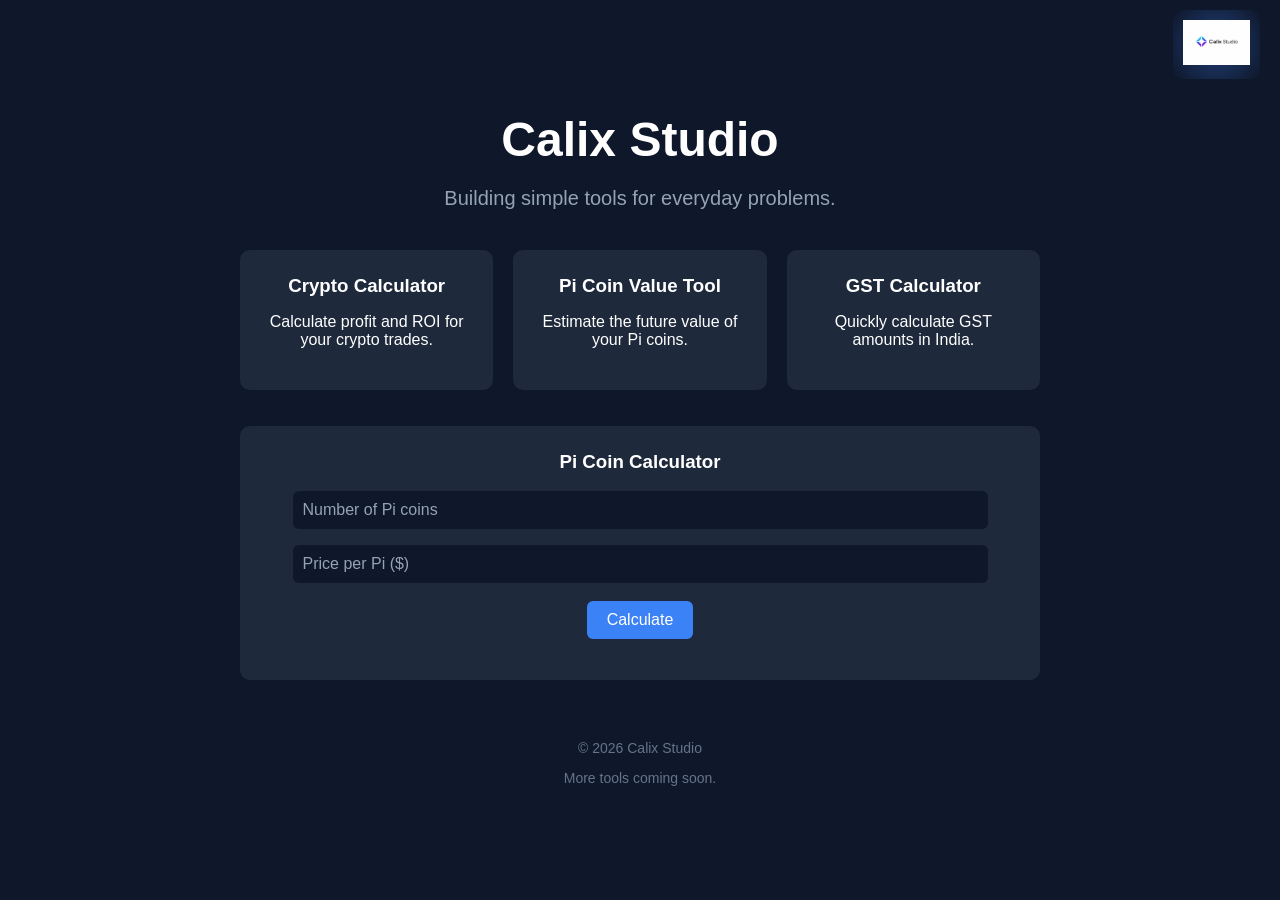
==== index.html @ aa9aeb7e "Update index.html" ====
<!DOCTYPE html>
<html lang="en">
<head>
<meta charset="UTF-8">
<link rel="stylesheet" href="style.css">
<script src="script.js"></script>
<title>Calix Studio</title>


</head>

<body>
<div class="site-logo glow">
    <img src="logo2.png" alt="Calix Studio Logo">
</div>
<div class="container">
    

<h1>Calix Studio</h1>

<p class="tagline">
Building simple tools for everyday problems.
</p>

<div class="tools">

<div class="card">
<h3>Crypto Calculator</h3>
<p>Calculate profit and ROI for your crypto trades.</p>
</div>

<div class="card">
<h3>Pi Coin Value Tool</h3>
<p>Estimate the future value of your Pi coins.</p>
</div>

<div class="card">
<h3>GST Calculator</h3>
<p>Quickly calculate GST amounts in India.</p>
</div>

</div>
</br>    </br>
<div class="card">

<h3>Pi Coin Calculator</h3>

<input class="calc-input" type="number" id="coins" placeholder="Number of Pi coins">

<input class="calc-input" type="number" id="price" placeholder="Price per Pi ($)">

<button class="calc-btn" onclick="calculatePi()">Calculate</button>

<p id="result"></p>

</div>

<div class="footer">
<p>© 2026 Calix Studio</p>
<p>More tools coming soon.</p>
</div>

</div>

</body>

</html>
---- style.css ----
body{
    margin:0;
    font-family:Arial, Helvetica, sans-serif;
    background:#0f172a;
    color:white;
    text-align:center;
}

.container{
    max-width:800px;
    margin:auto;
    padding:80px 20px;
}

h1{
    font-size:48px;
    margin-bottom:10px;
}

.tagline{
    font-size:20px;
    color:#94a3b8;
    margin-bottom:40px;
}

.tools{
    display:grid;
    grid-template-columns:repeat(auto-fit,minmax(200px,1fr));
    gap:20px;
    margin-top:40px;
}

.card{
    background:#1e293b;
    padding:25px;
    border-radius:10px;
}

.card h3{
    margin:0 0 10px 0;
}

.footer{
    margin-top:60px;
    font-size:14px;
    color:#64748b;
}
.calc-input{
width:90%;
padding:10px;
margin:8px 0;
border:none;
border-radius:6px;
background:#0f172a;
color:white;
font-size:16px;
}

.calc-input::placeholder{
color:#94a3b8;
}

.calc-btn{
margin-top:10px;
padding:10px 20px;
background:#3b82f6;
border:none;
border-radius:6px;
color:white;
font-size:16px;
cursor:pointer;
}

.calc-btn:hover{
background:#2563eb;
}
.glow{
position:fixed;
top:10px;
right:20px;
padding:10px;
border-radius:10px;
background: radial-gradient(
circle at center,
rgba(99,102,241,0.4),
rgba(59,130,246,0.2),
transparent
);
filter: blur(0px);
}

.site-logo img{
height:45px;
position:relative;
z-index:2;
}
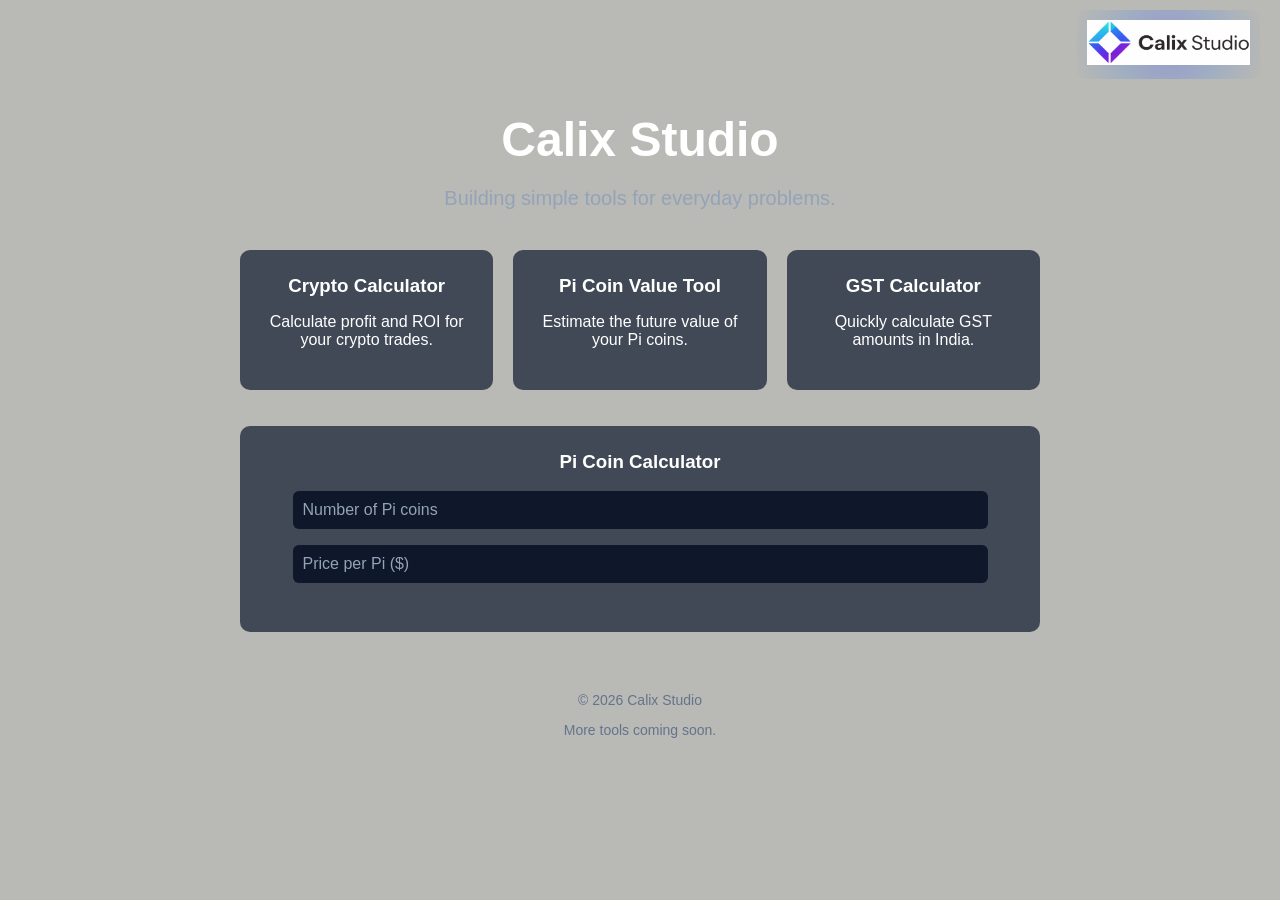
==== commit 06e777ed: "updated calculation type" ====
--- a/index.html
+++ b/index.html
@@ -11,7 +11,7 @@
 
 <body>
 <div class="site-logo glow">
-    <img src="logo2.png" alt="Calix Studio Logo">
+    <img src="logo.png" alt="Calix Studio Logo">
 </div>
 <div class="container">
     
@@ -29,7 +29,7 @@
 <p>Calculate profit and ROI for your crypto trades.</p>
 </div>
 
-<div class="card">
+<div class="card" onclick="scrollToCalculator()">
 <h3>Pi Coin Value Tool</h3>
 <p>Estimate the future value of your Pi coins.</p>
 </div>
@@ -41,17 +41,17 @@
 
 </div>
 </br>    </br>
-<div class="card">
+<div class="card" id="pi-calculator">
 
 <h3>Pi Coin Calculator</h3>
 
-<input class="calc-input" type="number" id="coins" placeholder="Number of Pi coins">
+<input class="calc-input" type="number" id="coins" placeholder="Number of Pi coins" oninput="calculatePi()">
 
-<input class="calc-input" type="number" id="price" placeholder="Price per Pi ($)">
+<input class="calc-input" type="number" id="price" placeholder="Price per Pi ($)" oninput="calculatePi()">
 
-<button class="calc-btn" onclick="calculatePi()">Calculate</button>
 
 <p id="result"></p>
+
 
 </div>
 
@@ -77,3 +77,4 @@
 
 
 
+
--- a/style.css
+++ b/style.css
@@ -1,7 +1,7 @@
 body{
     margin:0;
     font-family:Arial, Helvetica, sans-serif;
-    background:#0f172a;
+    background:#595a4f6b;
     color:white;
     text-align:center;
 }
@@ -31,7 +31,7 @@
 }
 
 .card{
-    background:#1e293b;
+    background:#414957;
     padding:25px;
     border-radius:10px;
 }
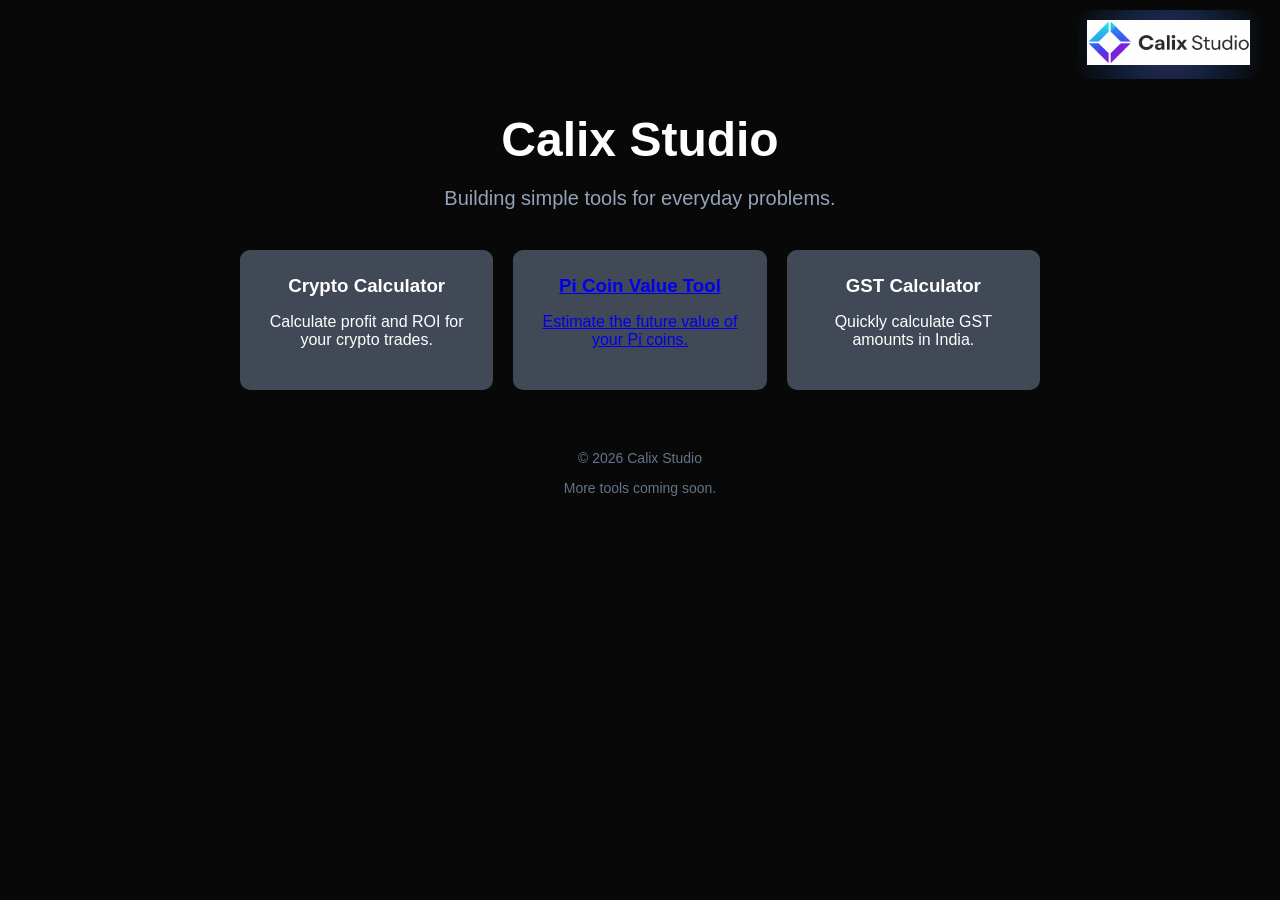
==== commit f6de9484: "added pi page" ====
--- a/index.html
+++ b/index.html
@@ -29,10 +29,11 @@
 <p>Calculate profit and ROI for your crypto trades.</p>
 </div>
 
-<div class="card" onclick="scrollToCalculator()">
+<a href="pi.html">
+<div class="card">
 <h3>Pi Coin Value Tool</h3>
 <p>Estimate the future value of your Pi coins.</p>
-</div>
+</div></a>
 
 <div class="card">
 <h3>GST Calculator</h3>
@@ -40,21 +41,6 @@
 </div>
 
 </div>
-</br>    </br>
-<div class="card" id="pi-calculator">
-
-<h3>Pi Coin Calculator</h3>
-
-<input class="calc-input" type="number" id="coins" placeholder="Number of Pi coins" oninput="calculatePi()">
-
-<input class="calc-input" type="number" id="price" placeholder="Price per Pi ($)" oninput="calculatePi()">
-
-
-<p id="result"></p>
-
-
-</div>
-
 <div class="footer">
 <p>© 2026 Calix Studio</p>
 <p>More tools coming soon.</p>
--- a/style.css
+++ b/style.css
@@ -1,7 +1,7 @@
 body{
     margin:0;
     font-family:Arial, Helvetica, sans-serif;
-    background:#595a4f6b;
+    background:#080808;
     color:white;
     text-align:center;
 }
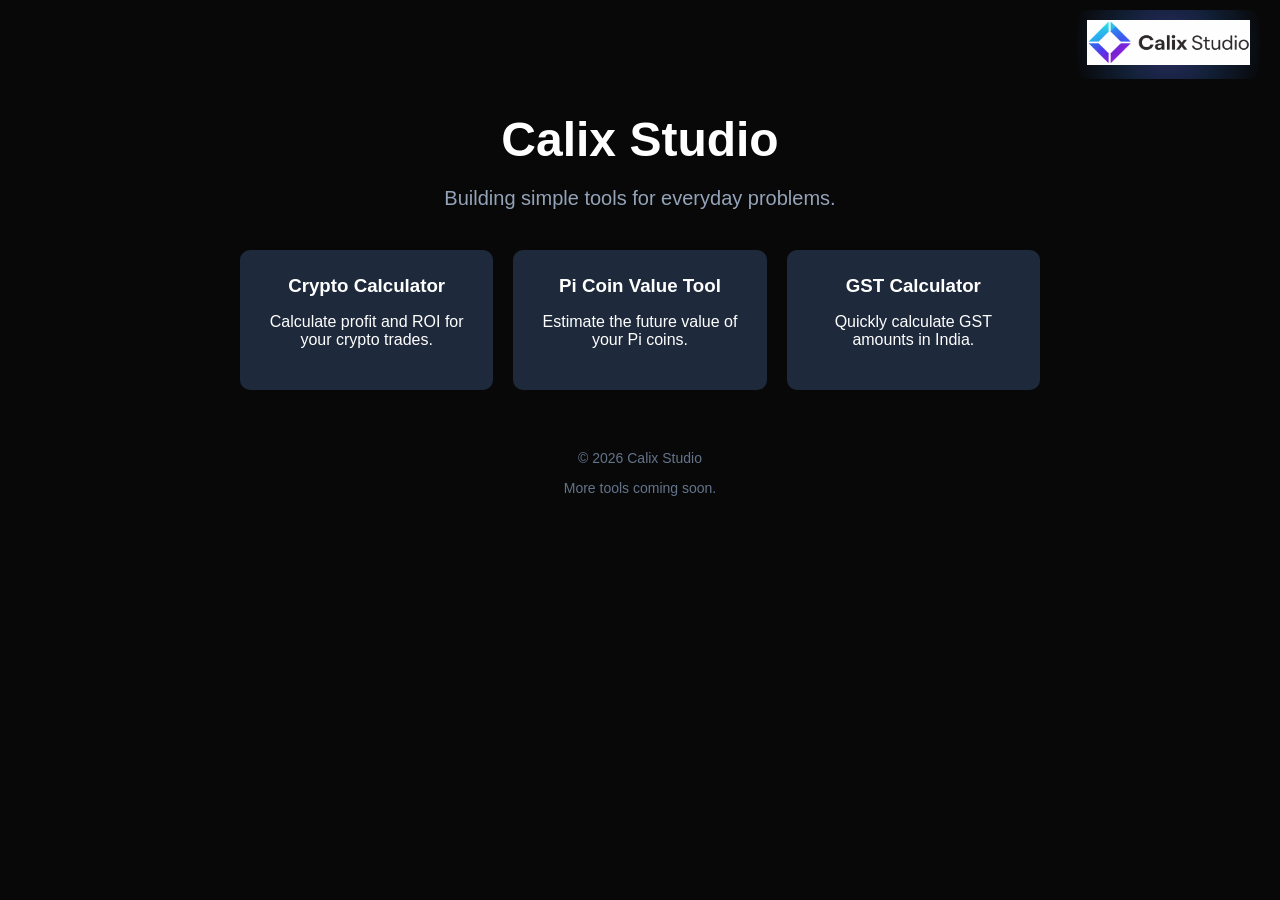
==== commit 4d5f6c9e: "updated UI" ====
--- a/index.html
+++ b/index.html
@@ -29,7 +29,7 @@
 <p>Calculate profit and ROI for your crypto trades.</p>
 </div>
 
-<a href="pi.html">
+<a href="pi.html" class="card-link">
 <div class="card">
 <h3>Pi Coin Value Tool</h3>
 <p>Estimate the future value of your Pi coins.</p>
--- a/style.css
+++ b/style.css
@@ -31,9 +31,20 @@
 }
 
 .card{
-    background:#414957;
-    padding:25px;
-    border-radius:10px;
+background:#1e293b;
+padding:25px;
+border-radius:10px;
+cursor:pointer;
+transition:0.2s;
+}
+
+.card:hover{
+transform:translateY(-5px);
+background:#263449;
+}
+.card-link{
+text-decoration:none;
+color:inherit;
 }
 
 .card h3{
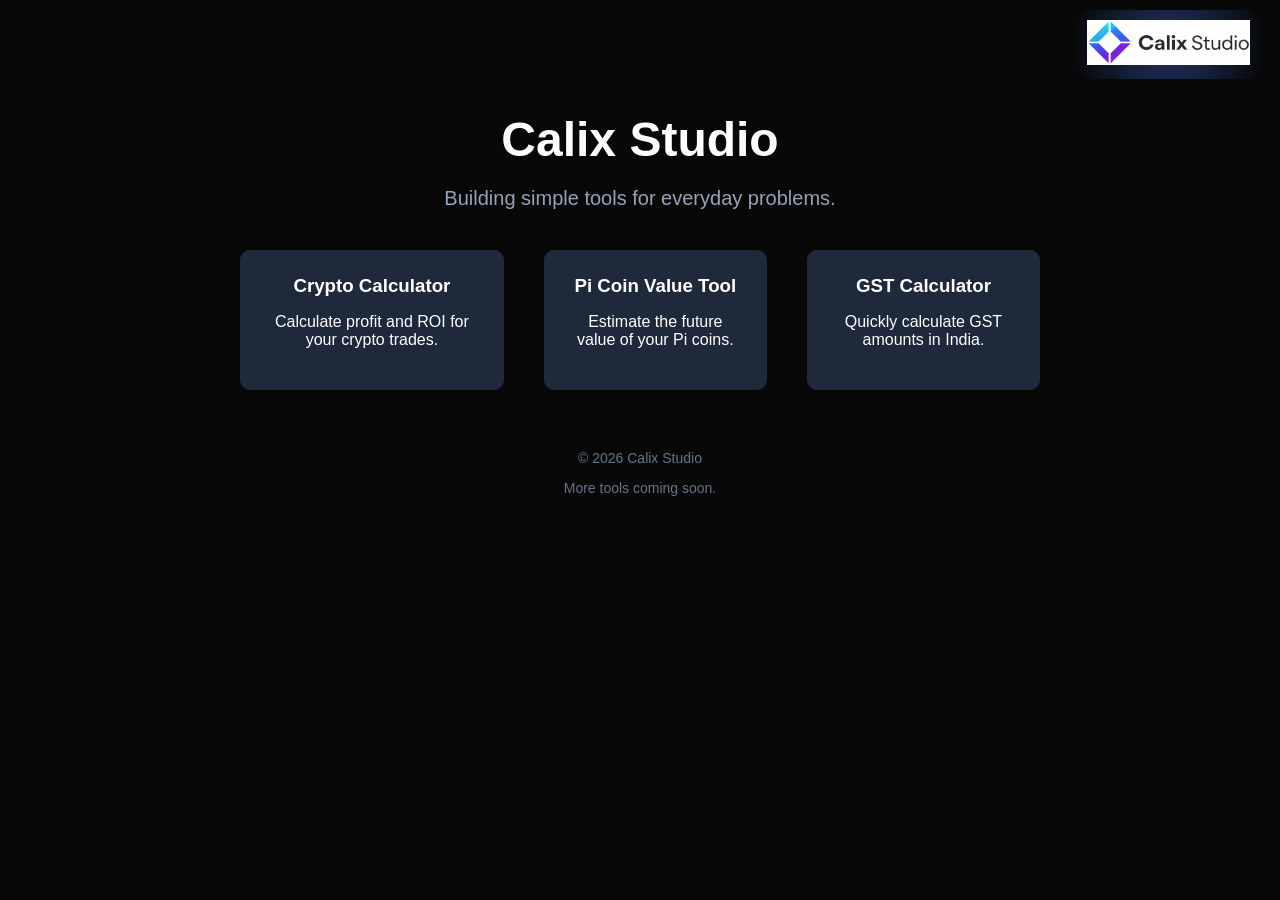
==== commit c1ef6cd8: "new folder wise creations." ====
--- a/index.html
+++ b/index.html
@@ -29,7 +29,7 @@
 <p>Calculate profit and ROI for your crypto trades.</p>
 </div>
 
-<a href="pi.html" class="card-link">
+<a href="pi/pi.html" class="card-link">
 <div class="card">
 <h3>Pi Coin Value Tool</h3>
 <p>Estimate the future value of your Pi coins.</p>
--- a/style.css
+++ b/style.css
@@ -11,7 +11,14 @@
     margin:auto;
     padding:80px 20px;
 }
-
+.container2{
+display:flex;
+justify-content:center;
+align-items:stretch;
+gap:40px;
+margin-top:40px;
+flex-wrap:wrap;
+}
 h1{
     font-size:48px;
     margin-bottom:10px;
@@ -24,10 +31,10 @@
 }
 
 .tools{
-    display:grid;
-    grid-template-columns:repeat(auto-fit,minmax(200px,1fr));
-    gap:20px;
-    margin-top:40px;
+display:flex;
+gap:40px;
+justify-content:center;
+align-items:flex-start;
 }
 
 .card{
@@ -42,6 +49,22 @@
 transform:translateY(-5px);
 background:#263449;
 }
+.card2{
+background:#1e293b;
+padding:30px;
+border-radius:12px;
+width:420px;
+}
+
+.newcard{
+background:#1e293b;
+padding:15px;
+border-radius:10px;
+cursor:pointer;
+transition:0.2s;
+width: 500px;
+}
+
 .card-link{
 text-decoration:none;
 color:inherit;
@@ -65,6 +88,23 @@
 background:#0f172a;
 color:white;
 font-size:16px;
+}
+.calc-input#currency{
+width:35%;
+padding:10px;
+margin:1px 0;
+border:none;
+border-radius:6px;
+background:#0f172a;
+color:white;
+font-size:16px;
+align-content: start;
+}
+#result{
+margin-top:15px;
+font-size:18px;
+font-weight:bold;
+color:#eef4fa;
 }
 
 .calc-input::placeholder{
@@ -105,3 +145,52 @@
 position:relative;
 z-index:2;
 }
+.pi-info{
+margin-top:60px;
+text-align:center;
+}
+
+.pi-info h2{
+margin-bottom:20px;
+font-size:30px;
+}
+
+.pi-info p{
+color:#94a3b8;
+max-width:700px;
+margin:auto;
+line-height:1.6;
+}
+
+.pi-features{
+display:grid;
+grid-template-columns:repeat(auto-fit,minmax(200px,1fr));
+gap:20px;
+margin-top:40px;
+align-items: center;
+}
+
+.pi-feature{
+background:#1e293b;
+padding:20px;
+border-radius:10px;
+width: 200px;
+}
+.projection-container{
+display:flex;
+gap:30px;
+margin-top:20px;
+align-items:flex-start;
+}
+
+.projection-inputs{
+flex:1;
+}
+
+.projection-chart{
+flex:1.5;
+}
+.projection-chart canvas{
+max-width:100%;
+height:220px;
+}
